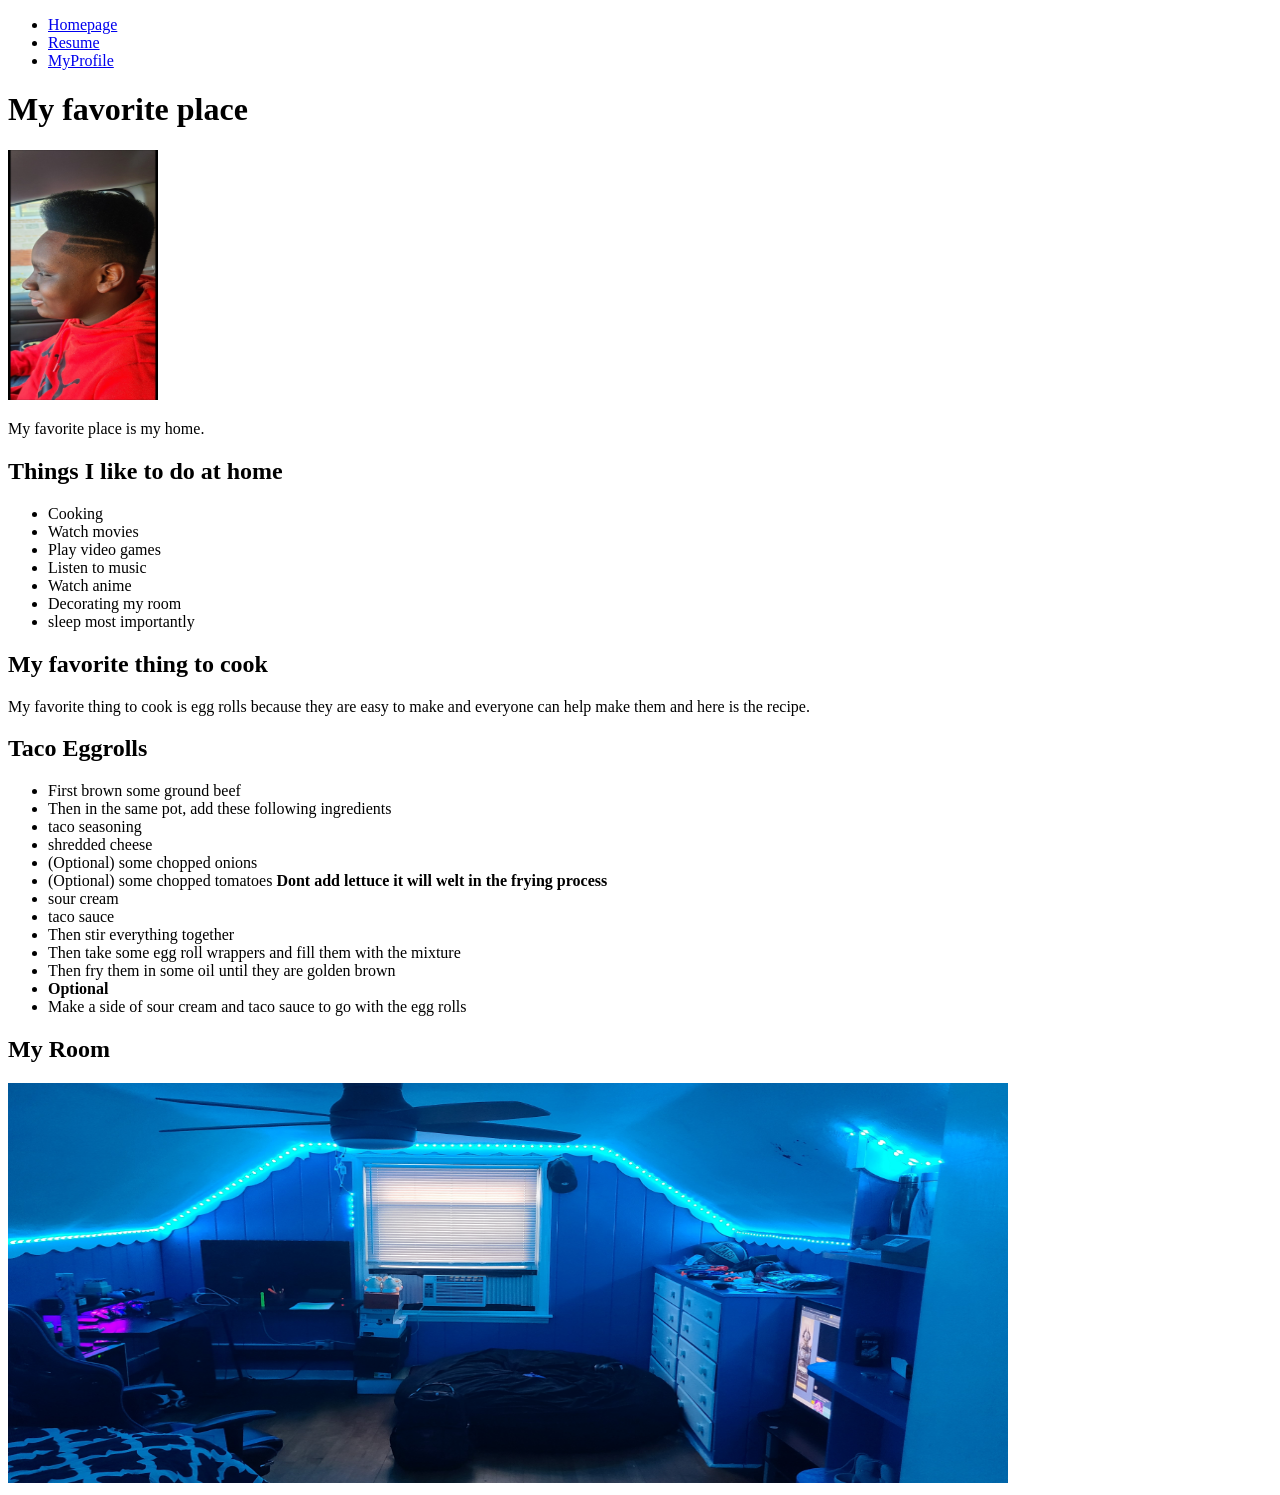
==== MyProfile.html @ 61caccd1 "adding first project" ====
<!DOCTYPE html>
<html lang="en">
<head>
    <meta charset="UTF-8">
    <meta name="viewport" content="width=device-width, initial-scale=1.0">
    <title>My favorite place</title>
</head>
<body>
<header>
    <nav>
      <ul>
        <li><a href="index.html">Homepage</a></li>
        <li><a href="Resume.html">Resume</a></li>
        <li><a href="MyProfile.html">MyProfile</a></li>
      </ul>
    </nav>
</header>    


<h1>My favorite place</h1>
<img src="z.jpg" alt="Black guy in a red hoodie" width="150" height="250">
<p>My favorite place is my home.</p>

<h2>Things I like to do at home</h2>
<ul>
    <li>Cooking</li>
    <li>Watch movies</li>
    <li>Play video games</li>
    <li>Listen to music</li>
    <li>Watch anime</li>
    <li>Decorating my room</li>
    <li>sleep most importantly</li>
</ul>
<h2>My favorite thing to cook</h2>
<p>My favorite thing to cook is egg rolls because they are easy to make and everyone can help make them and here is the recipe.</p>
<h2>Taco Eggrolls</h2>
<ul>
    <li>First brown some ground beef</li>
    <li>Then in the same pot, add these following ingredients</li>
    <li>taco seasoning</li>
    <li>shredded cheese</li>
    <li>(Optional) some chopped onions</li>
    <li>(Optional) some chopped tomatoes <strong>Dont add lettuce it will welt in the frying process</strong></li>
    <li>sour cream</li>
    <li>taco sauce</li>
    <li>Then stir everything together</li>
    <li>Then take some egg roll wrappers and fill them with the mixture</li>
    <li>Then fry them in some oil until they are golden brown</li>
    <li><strong>Optional</strong></li>
    <li>Make a side of sour cream and taco sauce to go with the egg rolls</li>
</ul>

<h2>My Room</h2>
<img src="zzz.jpg" alt="Blue Room" width="1000" height="400">

    
</body>
</html>
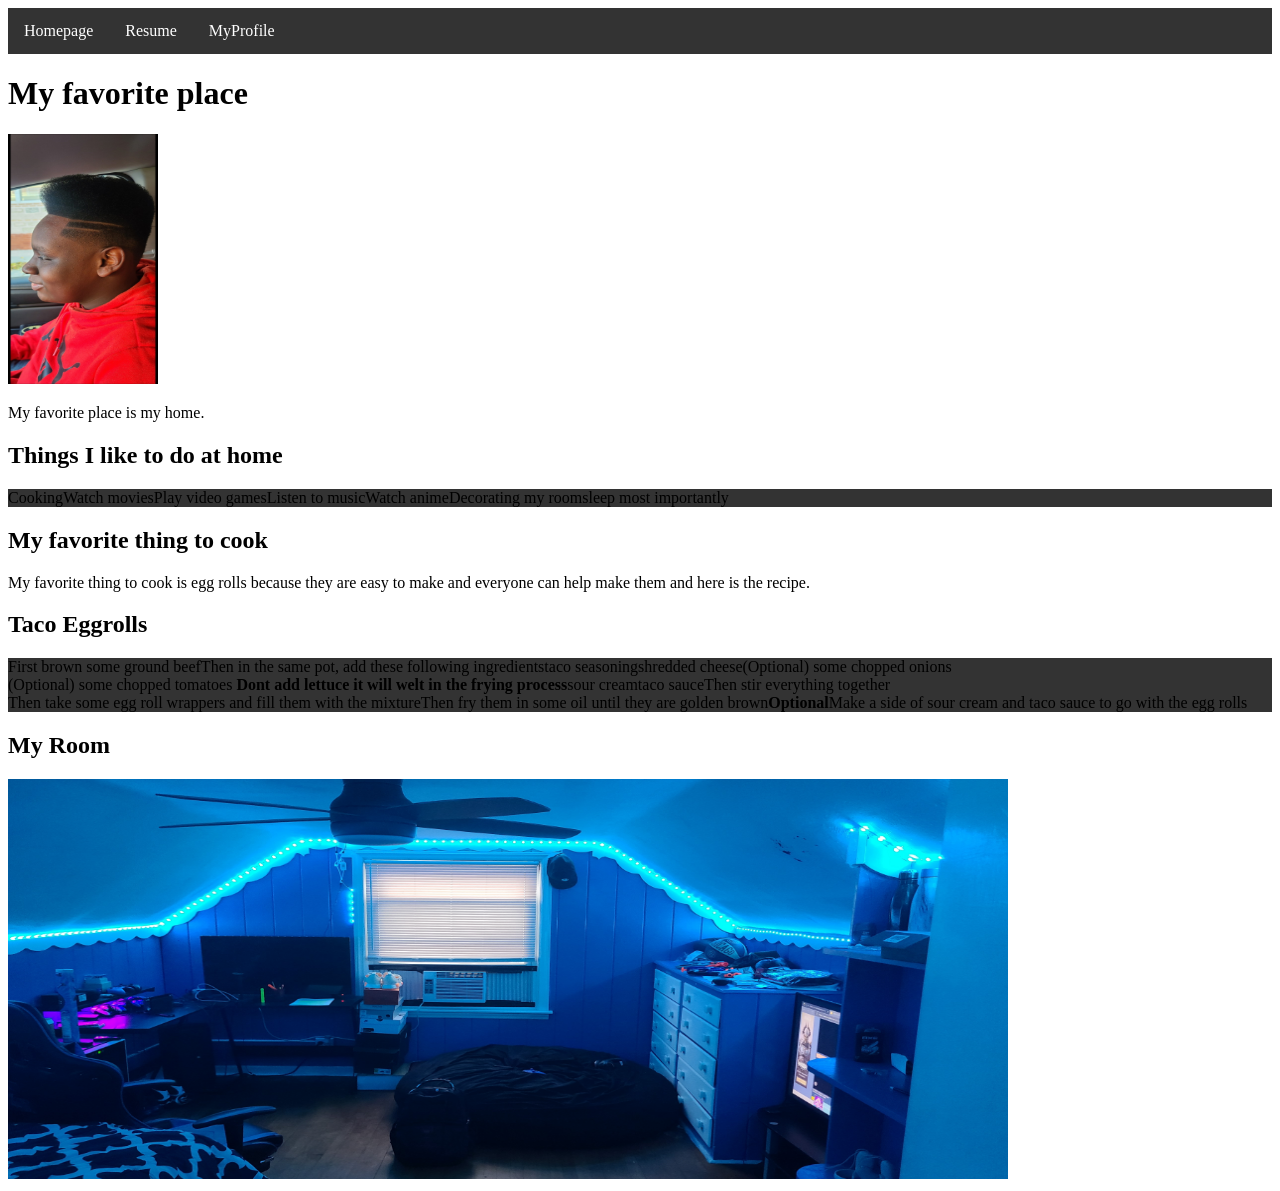
==== commit aba67ee6: "trying this out" ====
--- a/MyProfile.html
+++ b/MyProfile.html
@@ -4,6 +4,7 @@
     <meta charset="UTF-8">
     <meta name="viewport" content="width=device-width, initial-scale=1.0">
     <title>My favorite place</title>
+    <link rel="stylesheet" href="style3.css">
 </head>
 <body>
 <header>
--- a/style3.css
+++ b/style3.css
@@ -0,0 +1,23 @@
+ul {
+  list-style-type: none;
+  margin: 0;
+  padding: 0;
+  overflow: hidden;
+  background-color: #333333;
+}
+
+ul li {
+  float: left;
+}
+
+ul li a {
+  display: block;
+  color: white;
+  text-align: center;
+  padding: 14px 16px;
+  text-decoration: none;
+}
+
+ul li a:hover {
+  background-color: #111111;
+}
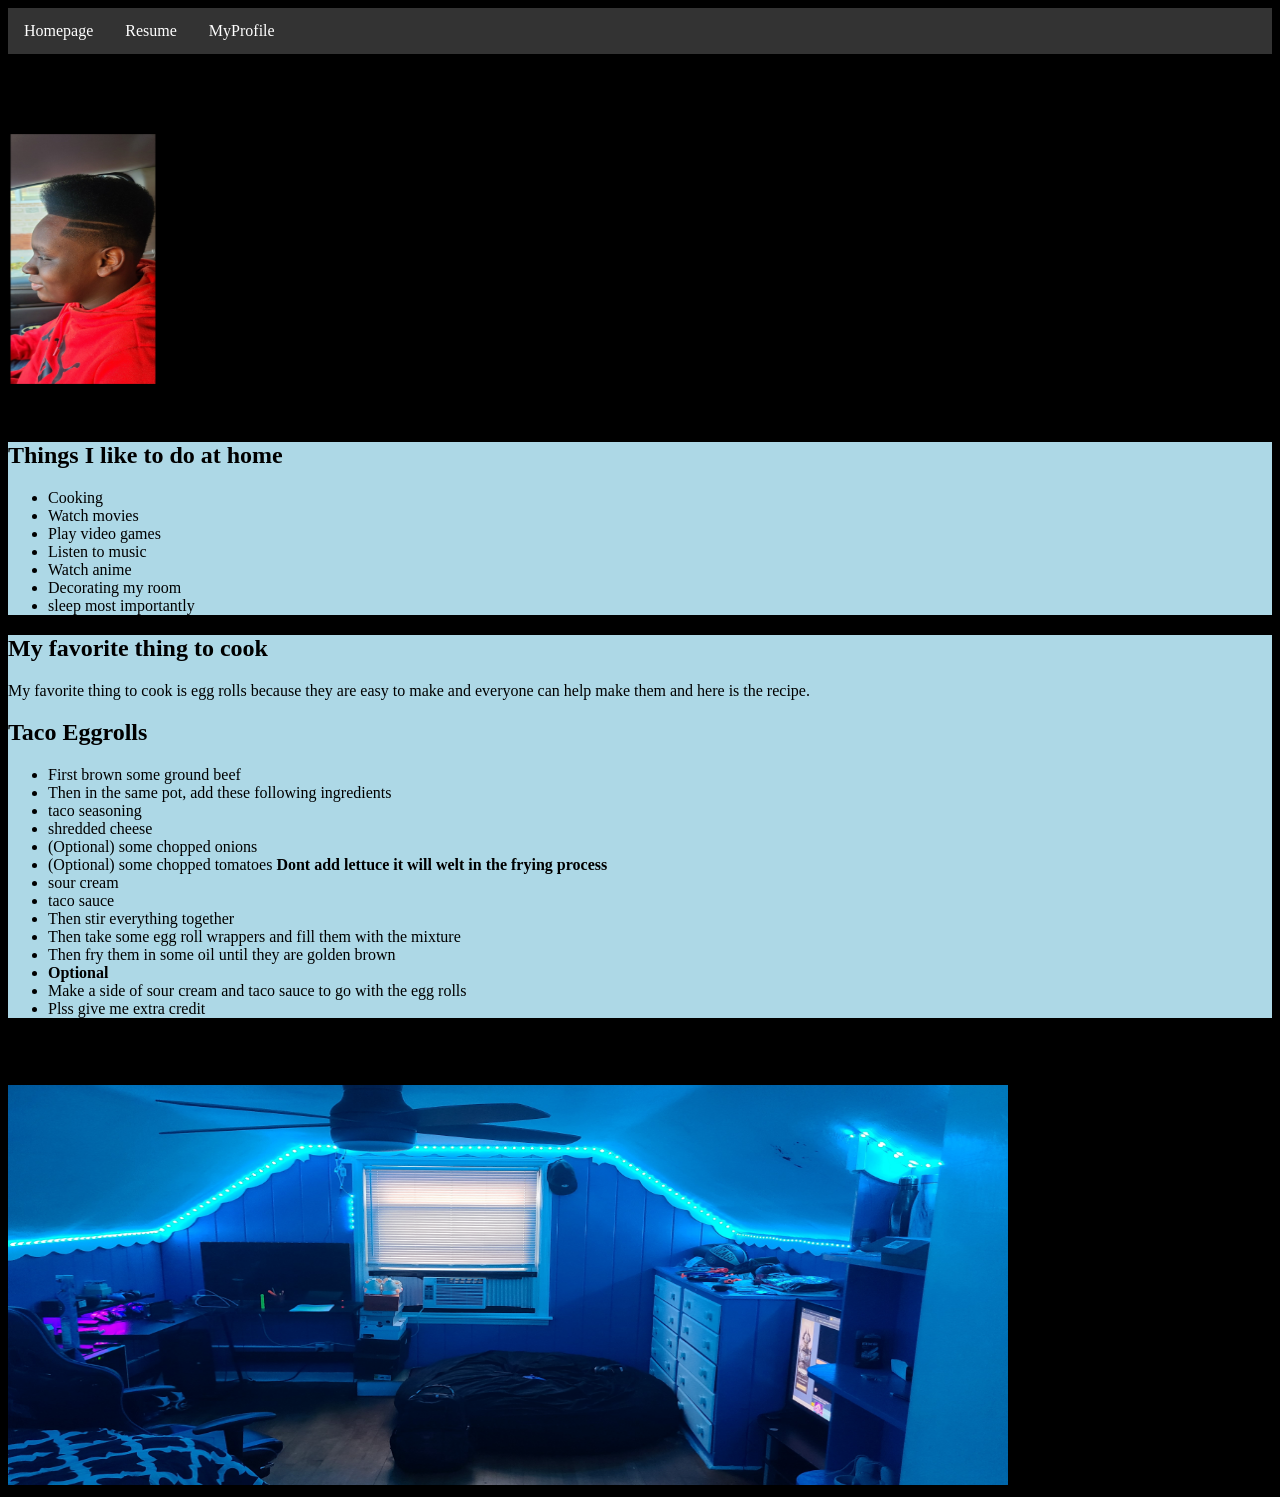
==== commit 0da6acff: "adding more css" ====
--- a/MyProfile.html
+++ b/MyProfile.html
@@ -21,36 +21,39 @@
 <h1>My favorite place</h1>
 <img src="z.jpg" alt="Black guy in a red hoodie" width="150" height="250">
 <p>My favorite place is my home.</p>
-
-<h2>Things I like to do at home</h2>
-<ul>
-    <li>Cooking</li>
-    <li>Watch movies</li>
-    <li>Play video games</li>
-    <li>Listen to music</li>
-    <li>Watch anime</li>
-    <li>Decorating my room</li>
-    <li>sleep most importantly</li>
-</ul>
-<h2>My favorite thing to cook</h2>
-<p>My favorite thing to cook is egg rolls because they are easy to make and everyone can help make them and here is the recipe.</p>
-<h2>Taco Eggrolls</h2>
-<ul>
-    <li>First brown some ground beef</li>
-    <li>Then in the same pot, add these following ingredients</li>
-    <li>taco seasoning</li>
-    <li>shredded cheese</li>
-    <li>(Optional) some chopped onions</li>
-    <li>(Optional) some chopped tomatoes <strong>Dont add lettuce it will welt in the frying process</strong></li>
-    <li>sour cream</li>
-    <li>taco sauce</li>
-    <li>Then stir everything together</li>
-    <li>Then take some egg roll wrappers and fill them with the mixture</li>
-    <li>Then fry them in some oil until they are golden brown</li>
-    <li><strong>Optional</strong></li>
-    <li>Make a side of sour cream and taco sauce to go with the egg rolls</li>
-</ul>
-
+<div>
+    <h2>Things I like to do at home</h2>
+    <ul>
+        <li>Cooking</li>
+        <li>Watch movies</li>
+        <li>Play video games</li>
+        <li>Listen to music</li>
+        <li>Watch anime</li>
+        <li>Decorating my room</li>
+        <li>sleep most importantly</li>
+    </ul>
+</div>
+<div>
+    <h2>My favorite thing to cook</h2>
+    <p>My favorite thing to cook is egg rolls because they are easy to make and everyone can help make them and here is the recipe.</p>
+    <h2>Taco Eggrolls</h2>
+    <ul>
+        <li>First brown some ground beef</li>
+        <li>Then in the same pot, add these following ingredients</li>
+        <li>taco seasoning</li>
+        <li>shredded cheese</li>
+        <li>(Optional) some chopped onions</li>
+        <li>(Optional) some chopped tomatoes <strong>Dont add lettuce it will welt in the frying process</strong></li>
+        <li>sour cream</li>
+        <li>taco sauce</li>
+        <li>Then stir everything together</li>
+        <li>Then take some egg roll wrappers and fill them with the mixture</li>
+        <li>Then fry them in some oil until they are golden brown</li>
+        <li><strong>Optional</strong></li>
+        <li>Make a side of sour cream and taco sauce to go with the egg rolls</li>
+        <li>Plss give me extra credit</li>
+    </ul>
+</div>
 <h2>My Room</h2>
 <img src="zzz.jpg" alt="Blue Room" width="1000" height="400">
 
--- a/style3.css
+++ b/style3.css
@@ -1,4 +1,15 @@
-ul {
+/* style 1*/
+body {
+  background-color: black;
+  color: black;
+}
+/* style 2*/
+div {
+  background-color: lightblue;
+}
+
+
+header nav > ul {
   list-style-type: none;
   margin: 0;
   padding: 0;
@@ -6,11 +17,11 @@
   background-color: #333333;
 }
 
-ul li {
+header nav > ul > li {
   float: left;
 }
 
-ul li a {
+header nav > ul > li > a {
   display: block;
   color: white;
   text-align: center;
@@ -18,6 +29,6 @@
   text-decoration: none;
 }
 
-ul li a:hover {
+header nav > ul > li > a:hover {
   background-color: #111111;
 }
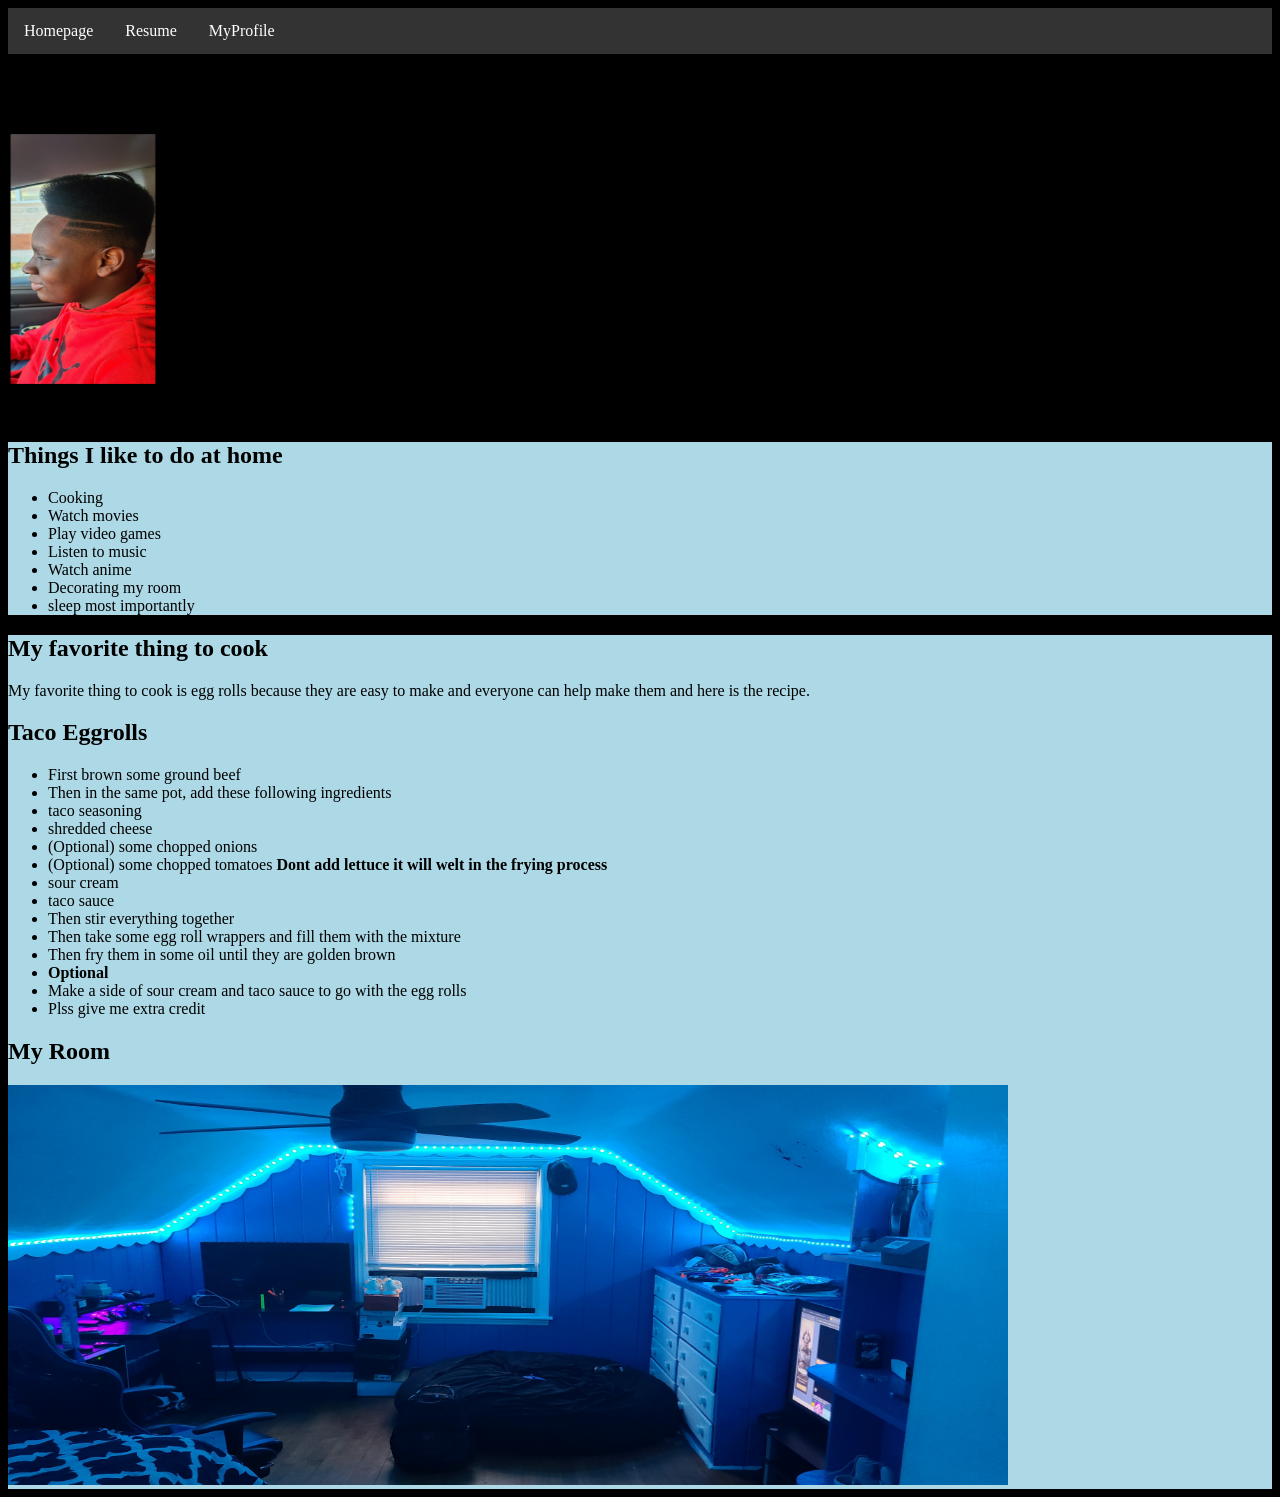
==== commit b39f9ea2: "Im doing it" ====
--- a/MyProfile.html
+++ b/MyProfile.html
@@ -53,7 +53,6 @@
         <li>Make a side of sour cream and taco sauce to go with the egg rolls</li>
         <li>Plss give me extra credit</li>
     </ul>
-</div>
 <h2>My Room</h2>
 <img src="zzz.jpg" alt="Blue Room" width="1000" height="400">
 
--- a/style3.css
+++ b/style3.css
@@ -7,7 +7,6 @@
 div {
   background-color: lightblue;
 }
-
 
 header nav > ul {
   list-style-type: none;
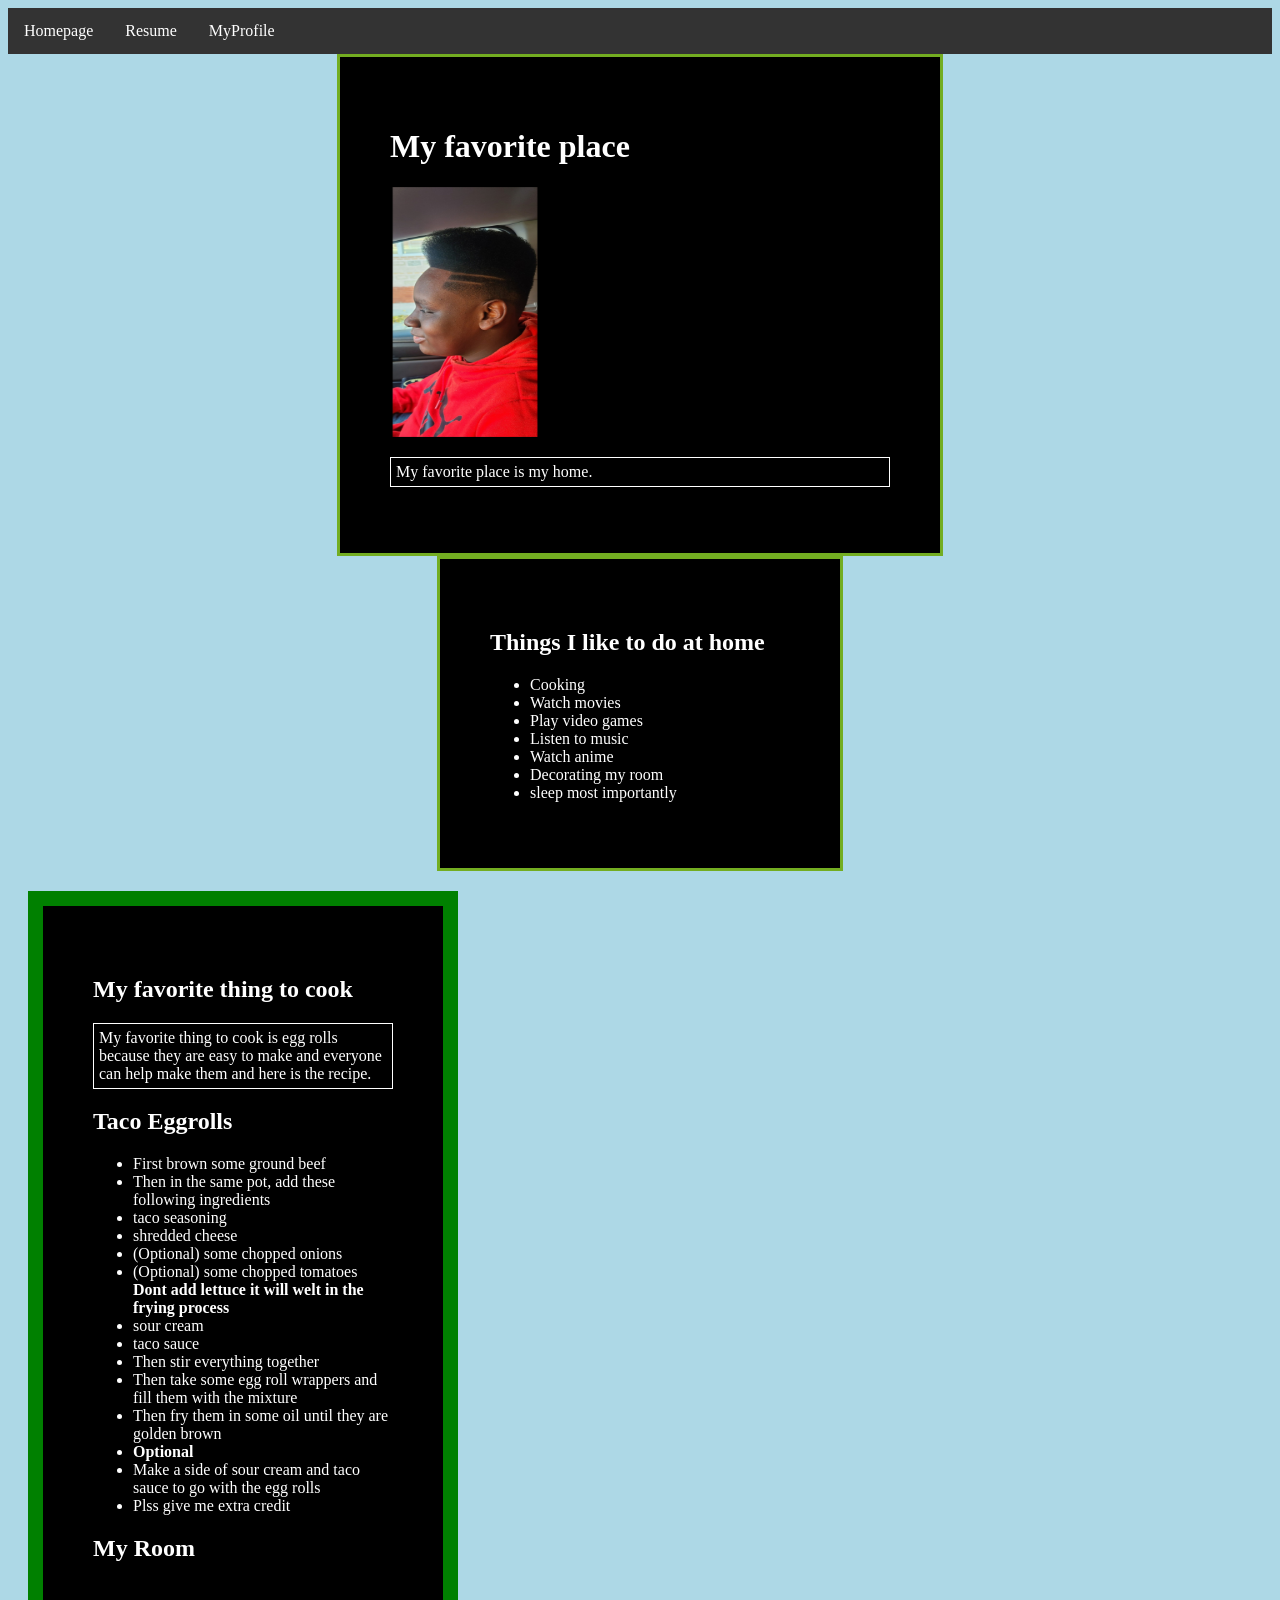
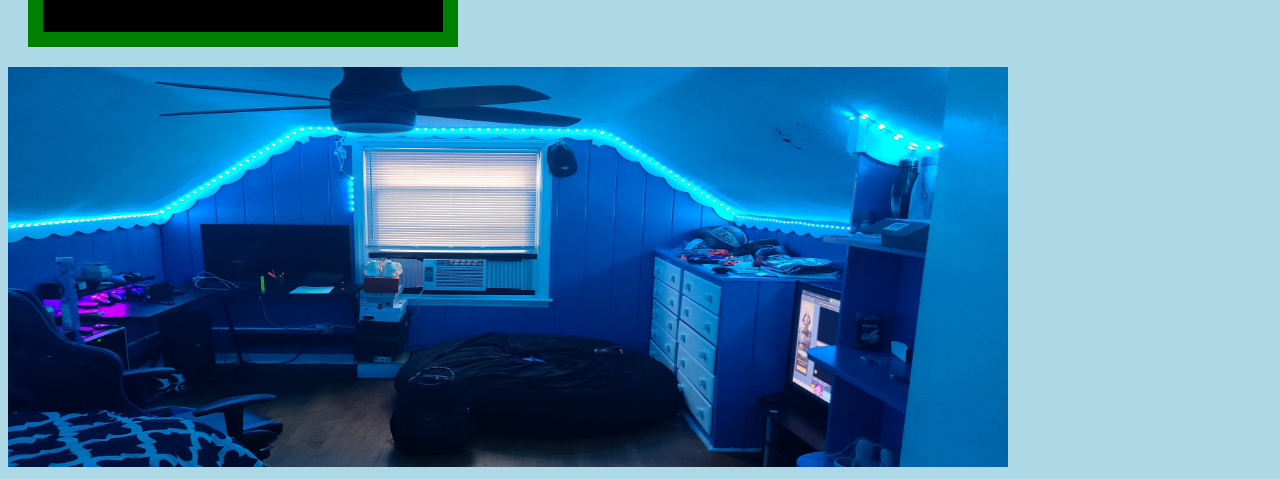
==== commit 25bbdb62: "yeeeeeee" ====
--- a/MyProfile.html
+++ b/MyProfile.html
@@ -17,10 +17,11 @@
     </nav>
 </header>    
 
-
-<h1>My favorite place</h1>
-<img src="z.jpg" alt="Black guy in a red hoodie" width="150" height="250">
-<p>My favorite place is my home.</p>
+<div>
+    <h1>My favorite place</h1>
+    <img src="z.jpg" alt="Black guy in a red hoodie" width="150" height="250">
+    <p>My favorite place is my home.</p>
+</div>
 <div>
     <h2>Things I like to do at home</h2>
     <ul>
@@ -53,7 +54,9 @@
         <li>Make a side of sour cream and taco sauce to go with the egg rolls</li>
         <li>Plss give me extra credit</li>
     </ul>
-<h2>My Room</h2>
+    <h2>My Room</h2>
+</div>
+
 <img src="zzz.jpg" alt="Blue Room" width="1000" height="400">
 
     
--- a/style3.css
+++ b/style3.css
@@ -1,11 +1,35 @@
 /* style 1*/
 body {
-  background-color: black;
-  color: black;
+  background-color: lightblue;
+  color: white;
 }
 /* style 2*/
 div {
-  background-color: lightblue;
+  background-color: black;
+}
+/* style 3*/
+div {
+  width: 300px;
+  border: 15px solid green;
+  padding: 50px;
+  margin: 20px;
+}
+/* style 4*/
+p {
+  border: 1px solid white;
+  padding: 5px;
+}
+/* style 5*/
+body > div:nth-of-type(1) {
+  width: 500px;
+  margin: auto;
+  border: 3px solid #73AD21;
+}
+
+body > div:nth-of-type(2) {
+  max-width: 500px;
+  margin: auto;
+  border: 3px solid #73AD21;
 }
 
 header nav > ul {
